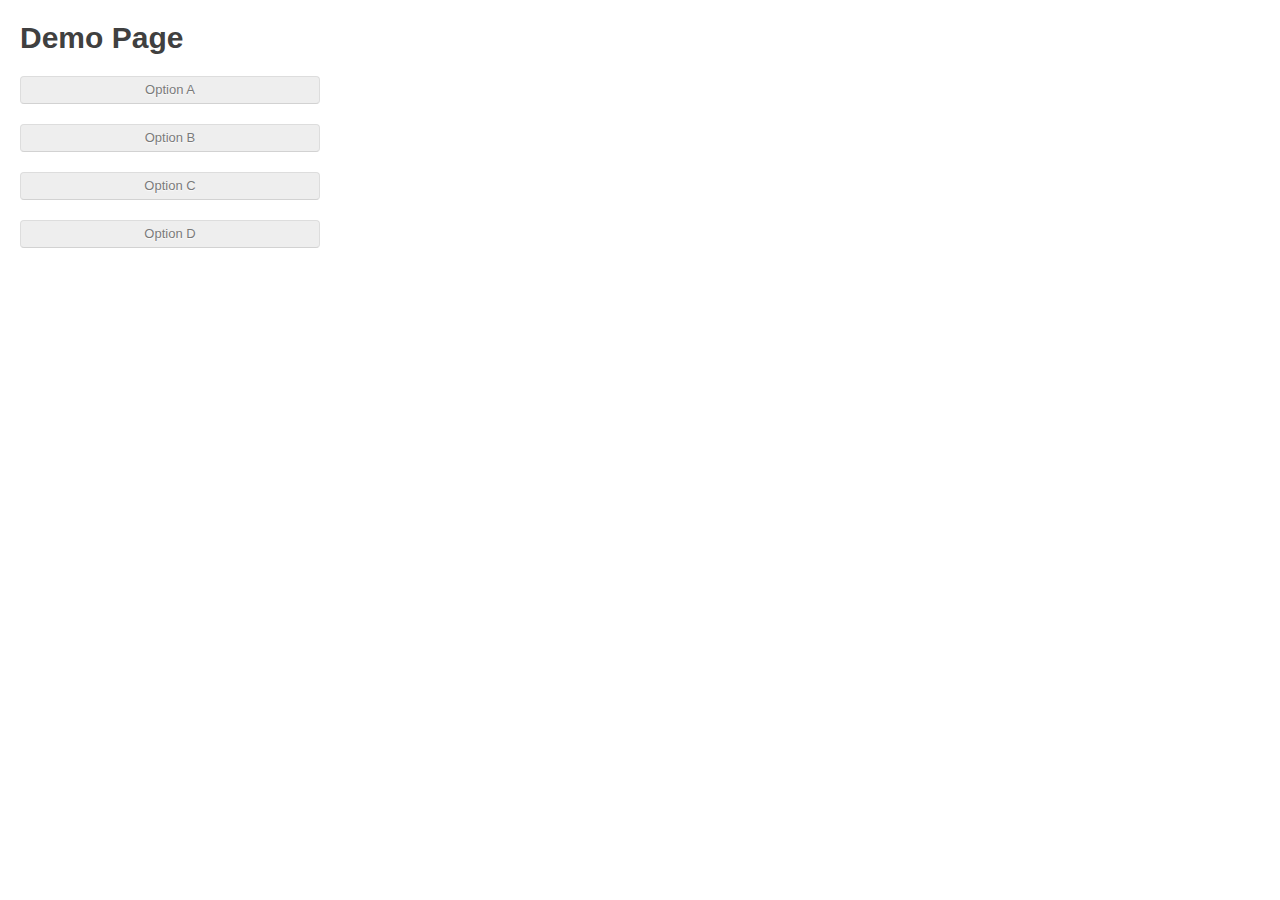
==== index.html @ 6e5aede6 "Commit of files" ====
<!doctype html>
<!--[if lt IE 7]> <html class="no-js ie6 oldie" lang="en"> <![endif]-->
<!--[if IE 7]>    <html class="no-js ie7 oldie" lang="en"> <![endif]-->
<!--[if IE 8]>    <html class="no-js ie8 oldie" lang="en"> <![endif]-->
<!--[if gt IE 8]><!--> <html class="no-js" lang="en"> <!--<![endif]-->
<head>
  <meta charset="utf-8">
  <meta http-equiv="X-UA-Compatible" content="IE=edge,chrome=1">
  <title></title>
  <meta name="description" content="">
  <meta name="author" content="">
  <meta name="viewport" content="width=device-width,initial-scale=1">
  <link rel="stylesheet" href="css/bootstrap.min.css">
  <link rel="stylesheet" href="css/custom.css">
  <script src="js/modernizr-2.0.6.min.js"></script>
</head>

<body id="client">

  <h1>Demo Page</h1>

  <button class="btn" data-index="0" disabled="disabled">Option A</button>

  <button class="btn" data-index="1" disabled="disabled">Option B</button>

  <button class="btn" data-index="2" disabled="disabled">Option C</button>

  <button class="btn" data-index="3" disabled="disabled">Option D</button>

  <script src="js/jquery.min.js"></script>
  <script src="http://code.highcharts.com/highcharts.js"></script>
  <script src="js/client.js"></script>
  
</body>
</html>
---- css/custom.css ----
#pieResults {
  width: 400px;
  height: 300px;
}

#client {
  padding: 20px;
}
  #client button {
    display: block;
    width: 300px;
    margin: 20px 0;
  }


/* HTML5 ✰ Boilerplate
 * ==|== normalize ==========================================================
 */

article, aside, details, figcaption, figure, footer, header, hgroup, nav, section { display: block; }
audio, canvas, video { display: inline-block; *display: inline; *zoom: 1; }
audio:not([controls]) { display: none; }
[hidden] { display: none; }

html { font-size: 100%; overflow-y: scroll; -webkit-text-size-adjust: 100%; -ms-text-size-adjust: 100%; }
body { margin: 0; font-size: 13px; line-height: 1.231; }
body, button, input, select, textarea { font-family: sans-serif; color: #222; }

::-moz-selection { background: #fe57a1; color: #fff; text-shadow: none; }
::selection { background: #fe57a1; color: #fff; text-shadow: none; }

a { color: #00e; }
a:visited { color: #551a8b; }
a:hover { color: #06e; }
a:focus { outline: thin dotted; }
a:hover, a:active { outline: 0; }

abbr[title] { border-bottom: 1px dotted; }
b, strong { font-weight: bold; }
blockquote { margin: 1em 40px; }
dfn { font-style: italic; }
hr { display: block; height: 1px; border: 0; border-top: 1px solid #ccc; margin: 1em 0; padding: 0; }
ins { background: #ff9; color: #000; text-decoration: none; }
mark { background: #ff0; color: #000; font-style: italic; font-weight: bold; }
pre, code, kbd, samp { font-family: monospace, monospace; _font-family: 'courier new', monospace; font-size: 1em; }
pre { white-space: pre; white-space: pre-wrap; word-wrap: break-word; }
q { quotes: none; }
q:before, q:after { content: ""; content: none; }
small { font-size: 85%; }
sub, sup { font-size: 75%; line-height: 0; position: relative; vertical-align: baseline; }
sup { top: -0.5em; }
sub { bottom: -0.25em; }
ul, ol { margin: 1em 0; padding: 0 0 0 40px; }
dd { margin: 0 0 0 40px; }
nav ul, nav ol { list-style: none; list-style-image: none; margin: 0; padding: 0; }
img { border: 0; -ms-interpolation-mode: bicubic; vertical-align: middle; }
svg:not(:root) { overflow: hidden; }
figure { margin: 0; }

form { margin: 0; }
fieldset { border: 0; margin: 0; padding: 0; }
label { cursor: pointer; }
legend { border: 0; *margin-left: -7px; padding: 0; }
button, input, select, textarea { font-size: 100%; margin: 0; vertical-align: baseline; *vertical-align: middle; }
button, input { line-height: normal; *overflow: visible; }
table button, table input { *overflow: auto; }
button, input[type="button"], input[type="reset"], input[type="submit"] { cursor: pointer; -webkit-appearance: button; }
input[type="checkbox"], input[type="radio"] { box-sizing: border-box; }
input[type="search"] { -webkit-appearance: textfield; -moz-box-sizing: content-box; -webkit-box-sizing: content-box; box-sizing: content-box; }
input[type="search"]::-webkit-search-decoration { -webkit-appearance: none; }
button::-moz-focus-inner, input::-moz-focus-inner { border: 0; padding: 0; }
textarea { overflow: auto; vertical-align: top; resize: vertical; }
input:valid, textarea:valid {  }
input:invalid, textarea:invalid { background-color: #f0dddd; }

table { border-collapse: collapse; border-spacing: 0; }
td { vertical-align: top; }


/* ==|== primary styles =====================================================
   Author: 
   ========================================================================== */
















/* ==|== non-semantic helper classes ======================================== */
.ir { display: block; border: 0; text-indent: -999em; overflow: hidden; background-color: transparent; background-repeat: no-repeat; text-align: left; direction: ltr; }
.ir br { display: none; }
.hidden { display: none !important; visibility: hidden; }
.visuallyhidden { border: 0; clip: rect(0 0 0 0); height: 1px; margin: -1px; overflow: hidden; padding: 0; position: absolute; width: 1px; }
.visuallyhidden.focusable:active, .visuallyhidden.focusable:focus { clip: auto; height: auto; margin: 0; overflow: visible; position: static; width: auto; }
.invisible { visibility: hidden; }
.clearfix:before, .clearfix:after { content: ""; display: table; }
.clearfix:after { clear: both; }
.clearfix { zoom: 1; }


/* ==|== media queries ====================================================== */

@media only screen and (min-width: 480px) {


}

@media only screen and (min-width: 768px) {

}



/* ==|== print styles ======================================================= */
 
@media print {
  * { background: transparent !important; color: black !important; text-shadow: none !important; filter:none !important; -ms-filter: none !important; } 
  a, a:visited { text-decoration: underline; }
  a[href]:after { content: " (" attr(href) ")"; }
  abbr[title]:after { content: " (" attr(title) ")"; }
  .ir a:after, a[href^="javascript:"]:after, a[href^="#"]:after { content: ""; } 
  pre, blockquote { border: 1px solid #999; page-break-inside: avoid; }
  thead { display: table-header-group; }
  tr, img { page-break-inside: avoid; }
  img { max-width: 100% !important; }
  @page { margin: 0.5cm; }
  p, h2, h3 { orphans: 3; widows: 3; }
  h2, h3 { page-break-after: avoid; }
}
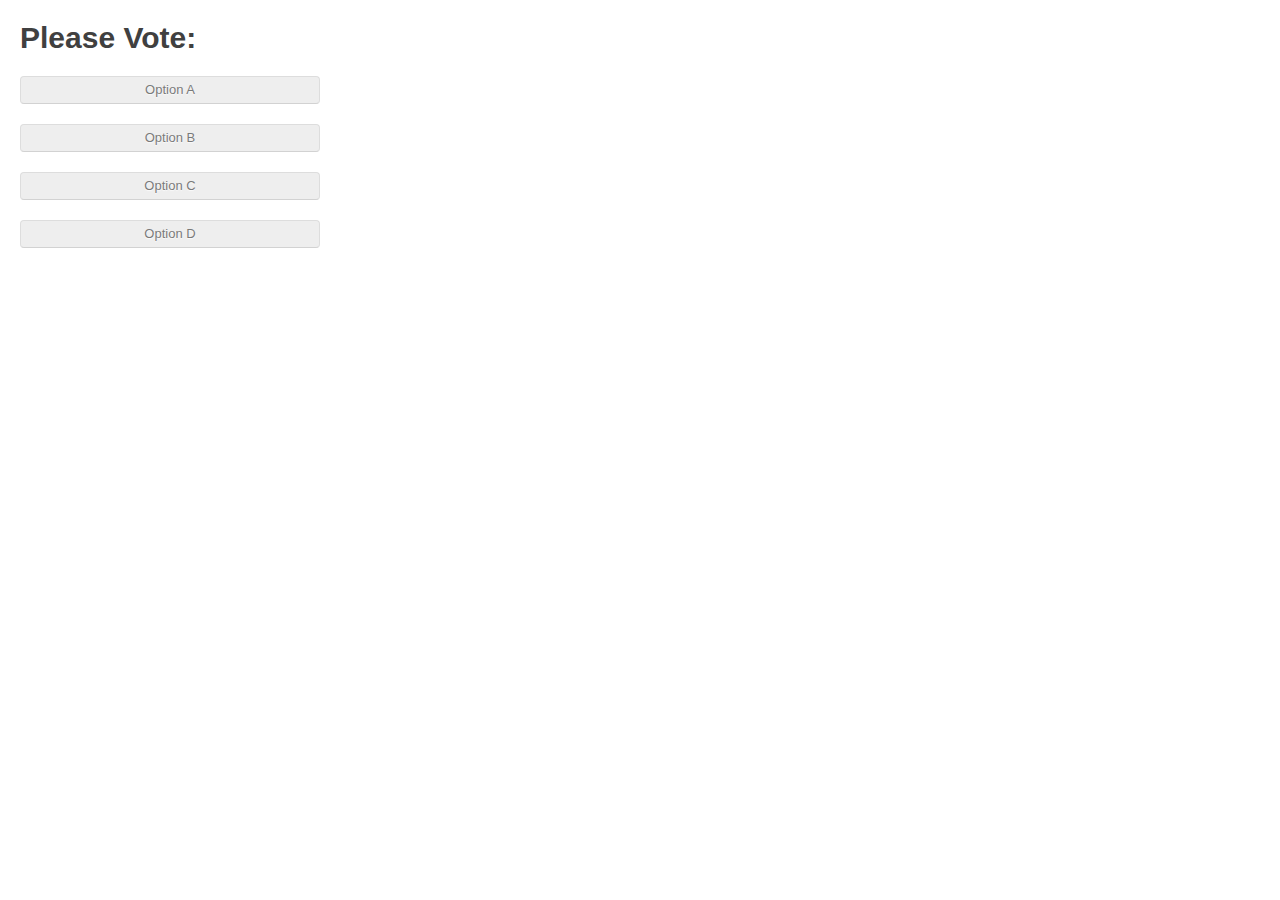
==== commit ed74fc16: "Added server.js" ====
--- a/index.html
+++ b/index.html
@@ -17,7 +17,7 @@
 
 <body id="client">
 
-  <h1>Demo Page</h1>
+  <h1>Please Vote:</h1>
 
   <button class="btn" data-index="0" disabled="disabled">Option A</button>
 
@@ -27,6 +27,7 @@
 
   <button class="btn" data-index="3" disabled="disabled">Option D</button>
 
+  <script src="/socket.io/socket.io.js"></script>
   <script src="js/jquery.min.js"></script>
   <script src="http://code.highcharts.com/highcharts.js"></script>
   <script src="js/client.js"></script>
